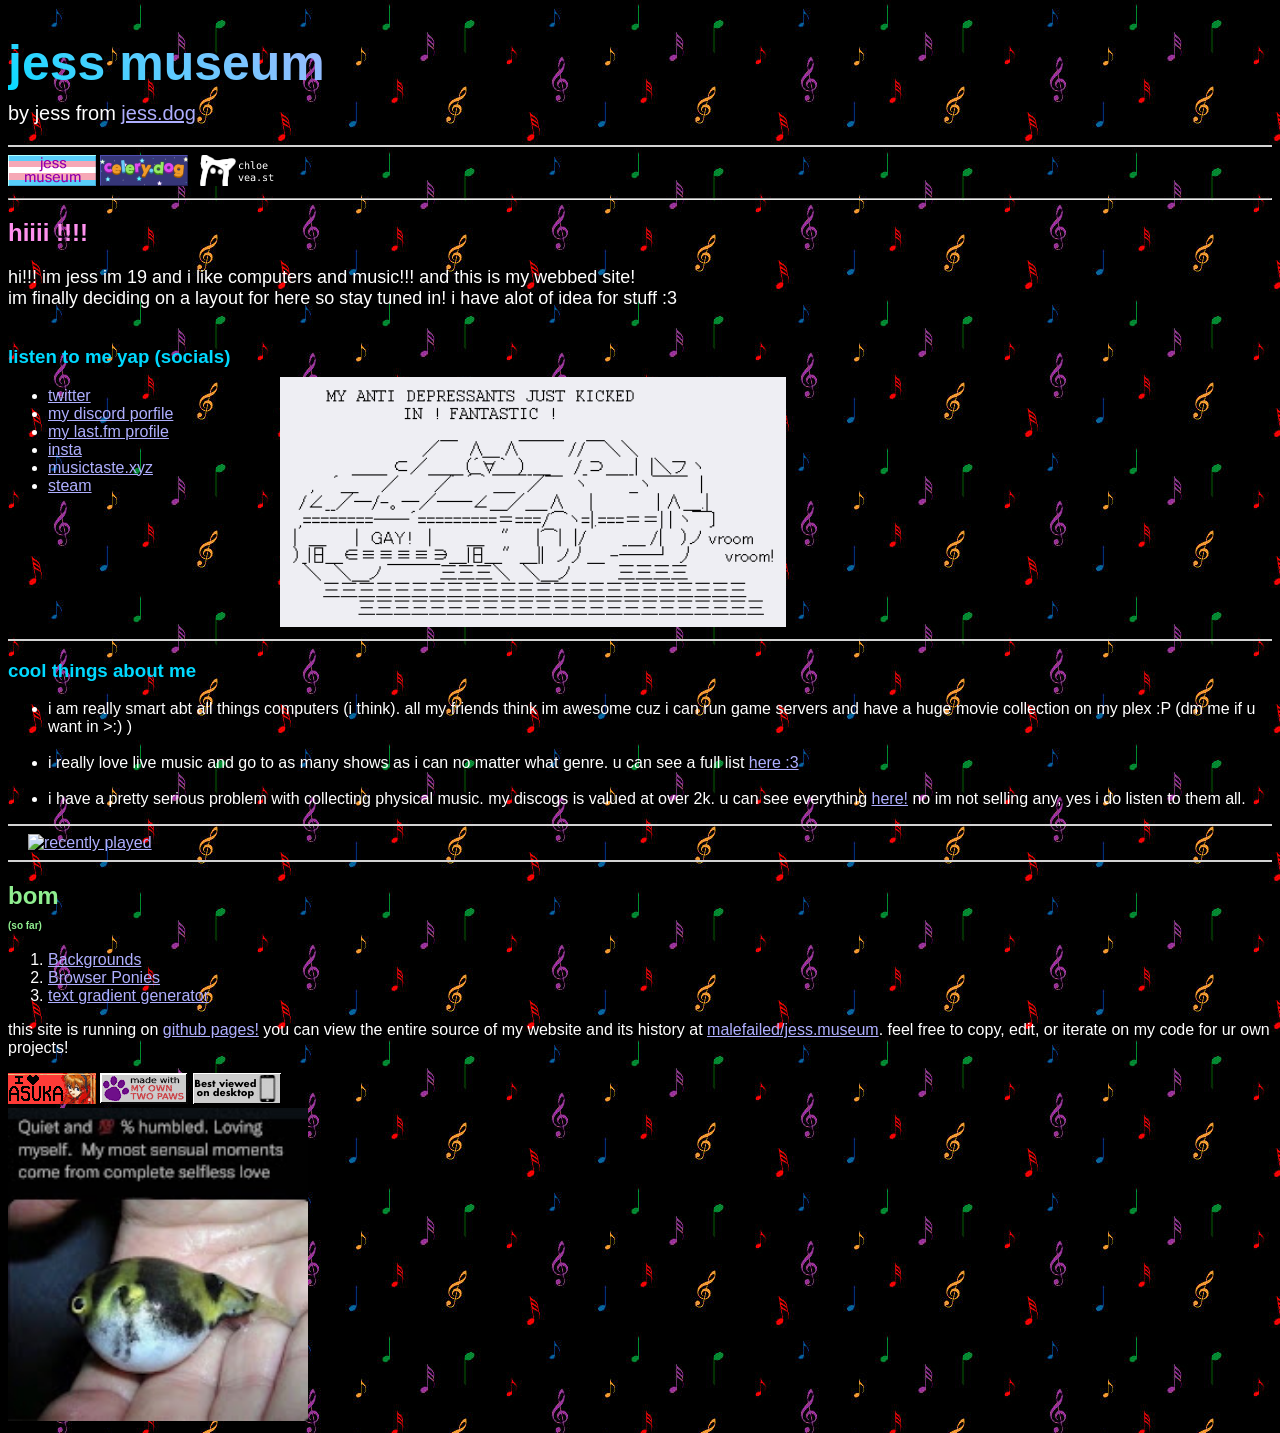
==== index.html @ 676ac577 "added 88x31 buttons and hit counter and increment button" ====
<!DOCTYPE html>
<html lang="en">

<head>
    <meta charset="UTF-8">
    <meta name="viewport" content="width=device-width, initial-scale=1.0">
    <title>jess museum</title>
    <script type="text/javascript" src="https://panzi.github.io/Browser-Ponies/basecfg.js"
        id="browser-ponies-config"></script>
    <script type="text/javascript" src="https://panzi.github.io/Browser-Ponies/browserponies.js"
        id="browser-ponies-script"></script>
    <script
        type="text/javascript">/* <![CDATA[ */ (function (cfg) { BrowserPonies.setBaseUrl(cfg.baseurl); BrowserPonies.loadConfig(BrowserPoniesBaseConfig); BrowserPonies.loadConfig(cfg); })({ "baseurl": "https://panzi.github.io/Browser-Ponies/", "fadeDuration": 500, "volume": 1, "fps": 25, "speed": 3, "audioEnabled": false, "showFps": false, "showLoadProgress": true, "speakProbability": 0.1, "spawn": { "applejack": 1, "fluttershy": 1, "pinkie pie": 1, "rainbow dash": 1, "rarity": 1, "twilight sparkle": 1 }, "autostart": true }); /* ]]> */</script>

<body>
    <div>
        <h1 class="text-gradient" style="margin-bottom: -10px;">jess museum</h1>
        <p style="font-size: 20px;">by jess from <a href="https://jess.dog">jess.dog</a></p>

    </div>
    <hr style="border: 1px solid lightgrey;">
    <div class="88x31">
        <a href="index.html"><img src="assets/88x31/jessbutton.gif"></a>
        <a href="https://celery.dog"><img src="assets/88x31/shitebutton.gif"></a>
        <a href="https://vea.st"><img src="assets/88x31/chloge.png"></a>
        <iframe src="//incr.easrng.net/badge?key=jessdog" style="background: url(//incr.easrng.net/bg.gif)"
                title="increment badge" width="88" height="31" frameborder="0"></iframe>
        <script type="text/javascript" src="https://counter.websiteout.com/js/2/0/0/0"></script>
    </div>
    <hr style="border: 1px sold lightgrey:">
    <div>
        <h2>hiiii !!!!</h2>
        <p style="font-size: 18px;">
            hi!!! im jess im 19 and i like computers and music!!! and this is my webbed site!<br>
            im finally deciding on a layout for here so stay tuned in! i have alot of idea for stuff :3
        </p>
        <div style="display: flex;">
            <div>
                <h3>
                    listen to me yap (socials)
                </h3>
                <ul>
                    <li><a href="https://twitter.com/malefailed">twitter</a></li>
                    <li><a href="https://discordapp.com/users/963942632696971307">my discord porfile</a></li>
                    <li><a href="https://www.last.fm/user/malefailed">my last.fm profile</a></li>
                    <li><a href="https://www.instagram.com/iamgoated14/">insta</a></li>
                    <li><a href="https://www.musictaste.xyz/malefailed">musictaste.xyz</a></li>
                    <li><a href="https://steamcommunity.com/id/malefailed/">steam</a></li>

                </ul>
            </div>
            <div style="margin-left: 50px; width: 40%; margin-top: 50px;">
                <img src="assets/images/antidepressants.png" width="100%">
            </div>
        </div>
        <hr style="border: 1px solid lightgrey;">
        <h3>
            cool things about me
        </h3>
        <p style="max-width: 600px;">
        <ul>
            <li>i am really smart abt all things computers (i think). all my friends think im awesome cuz i can run game
                servers and have a huge movie collection on my plex :P (dm me if u want in >:) )</li>
            <br>
            <li>i really love live music and go to as many shows as i can no matter what genre. u can see a full list <a
                    href="concerts.txt">here :3</a></li>
            <br>
            <li>i have a pretty serious problem with collecting physical music. my discogs is valued at over 2k. u can
                see
                everything <a href="https://www.discogs.com/user/malefailed/collection">here!</a> no im not selling any,
                yes
                i do listen to them all.</li>
        </ul>
        </p>
    </div>
    <hr style="border: 1px solid lightgrey;">
    <div style="max-height: 333px; display: flex;">
        <div style="margin-right: 20px;">
            <script id="cid0020000437915890981" data-cfasync="false" async src="//st.chatango.com/js/gz/emb.js"
                style="width: 100%;height: 100%;">{ "handle": "jessdog", "arch": "js", "styles": { "a": "0084EF", "b": 100, "c": "FFFFFF", "d": "FFFFFF", "k": "0084EF", "l": "0084EF", "m": "0084EF", "n": "FFFFFF", "p": "10", "q": "0084EF", "r": 100, "fwtickm": 1 } }</script>
        </div>
        <div><a href="https://www.last.fm/user/malefailed"><img
                    src="https://lastfm-recently-played.vercel.app/api?user=malefailed" alt="recently played"></a>
        </div>


    </div>
    <hr style="border: 1px solid lightgrey;">
    <div>
        <h2 style="color:lightgreen">bom <p style="font-size: 10px;">(so far)</p>
        </h2>
        <ol>
            <li><a href="https://bettysgraphics.neocities.org/backgrounds">Backgrounds</a></li>
            <li><a href="https://panzi.github.io/Browser-Ponies/">Browser Ponies</a></li>
            <li><a href="https://colorffy.com/text-gradient-generator">text gradient generator</a></li>
        </ol>
        <p>
            this site is running on <a href="https://pages.github.com">github pages!</a> you can view the entire source
            of my website and its history at <a
                href="https://github.com/malefailed/jess.museum">malefailed/jess.museum</a>. feel free to copy, edit, or
            iterate on my code for ur own projects!
        </p>
    </div>
    <div>
        <img src="assets/88x31/asukabutton.gif">
        <img src="assets/88x31/myown2paws.png">
        <img src="assets/88x31/desktop.gif">
    </div>
    <img width="300px" src="/assets/images/fishe.jpg">
</body>
<style>
    body {
        font-family: Arial, Helvetica, sans-serif;
        background-image: url(assets/backgrounds/music\ notes.jpg);
        color: white;
    }

    h1 {
        text-align: left;
        font-size: 50px;
    }

    h2 {
        color: #ff91ef;
    }

    h3 {
        color: #00d9ff;
    }

    a {
        color: rgb(175, 175, 255);
        text-decoration: underline;


    }

    /* text gradient generated from https://colorffy.com/text-gradient-generator */

    /* Modern CSS (Progressive Enhancement) */
    .text-gradient {
        /* Default: sRGB interpolation */
        --_space: ;

        background-image: linear-gradient(45deg var(--_space),
                #00d9ff,
                #ff91ef 59%,
                #fff 100%);
        background-clip: text;
        color: transparent;
        -webkit-background-clip: text;
        -webkit-text-fill-color: transparent;
    }

    /* Modern: OKLCH interpolation */
    @supports (background-image: linear-gradient(in oklch, #000, #fff)) {
        .text-gradient {
            --_space: in oklch;
        }
    }
</style>

</html>
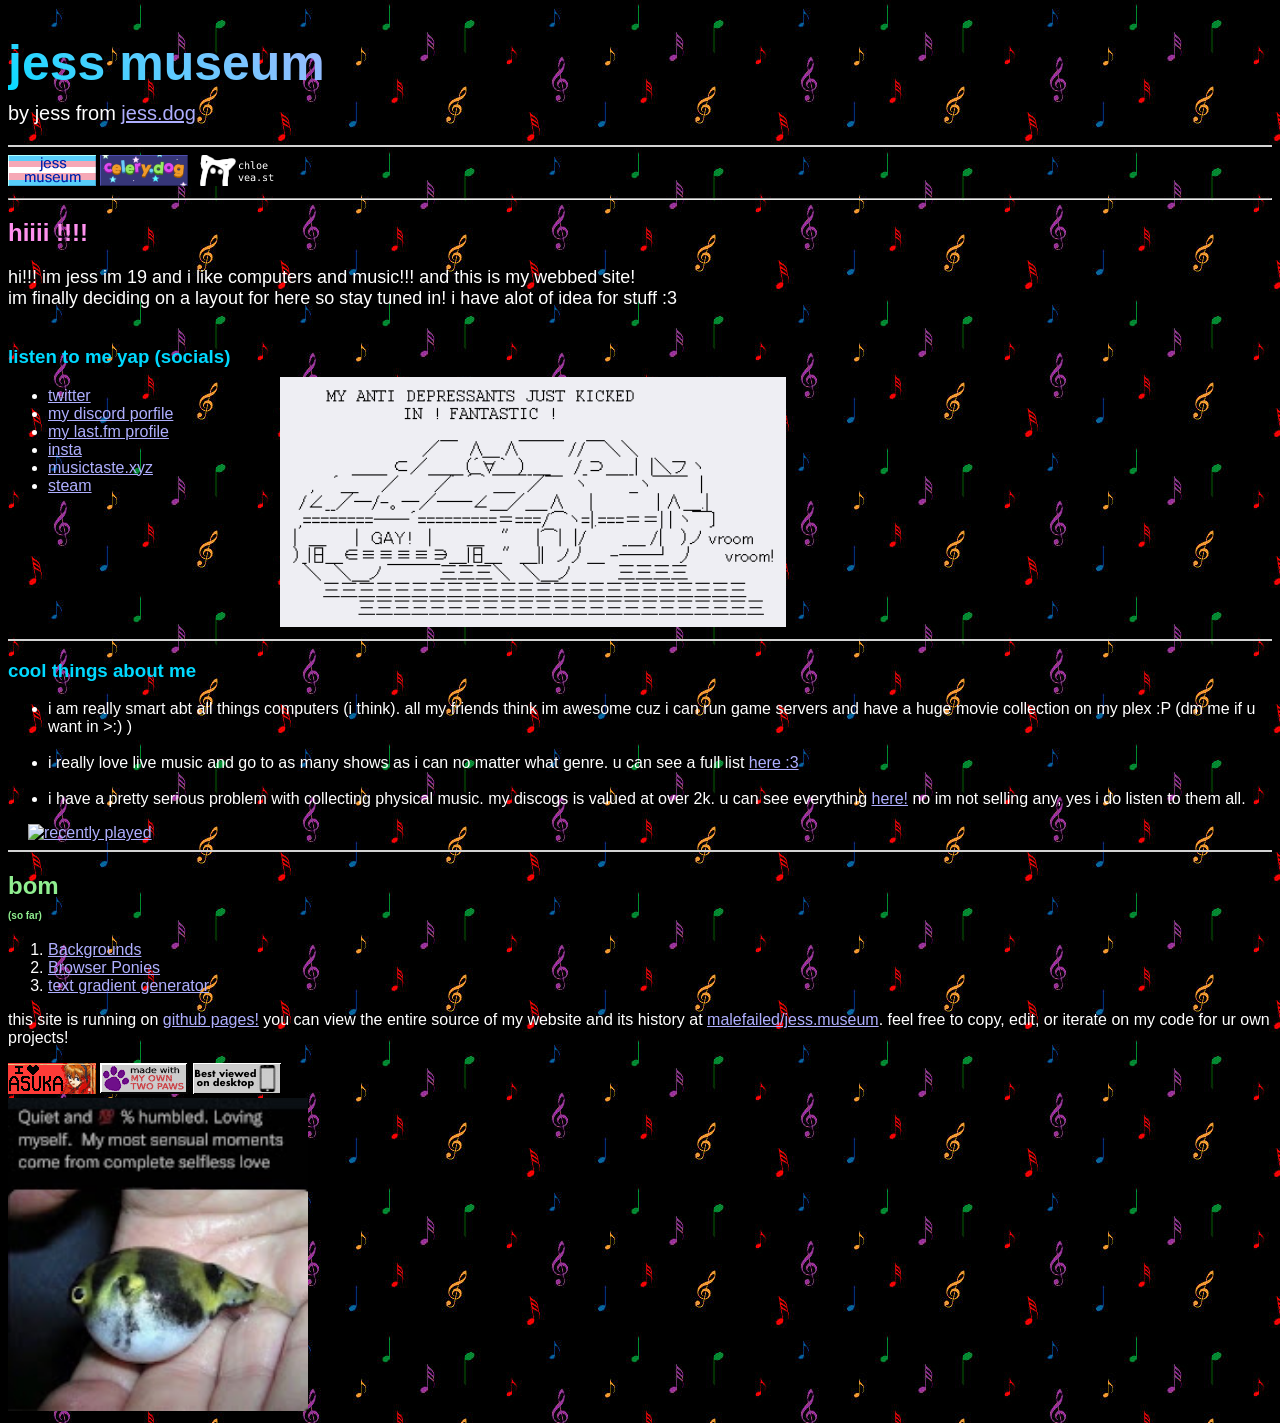
==== commit dcad6616: "coolshit and stuffs" ====
--- a/index.html
+++ b/index.html
@@ -73,7 +73,6 @@
         </ul>
         </p>
     </div>
-    <hr style="border: 1px solid lightgrey;">
     <div style="max-height: 333px; display: flex;">
         <div style="margin-right: 20px;">
             <script id="cid0020000437915890981" data-cfasync="false" async src="//st.chatango.com/js/gz/emb.js"
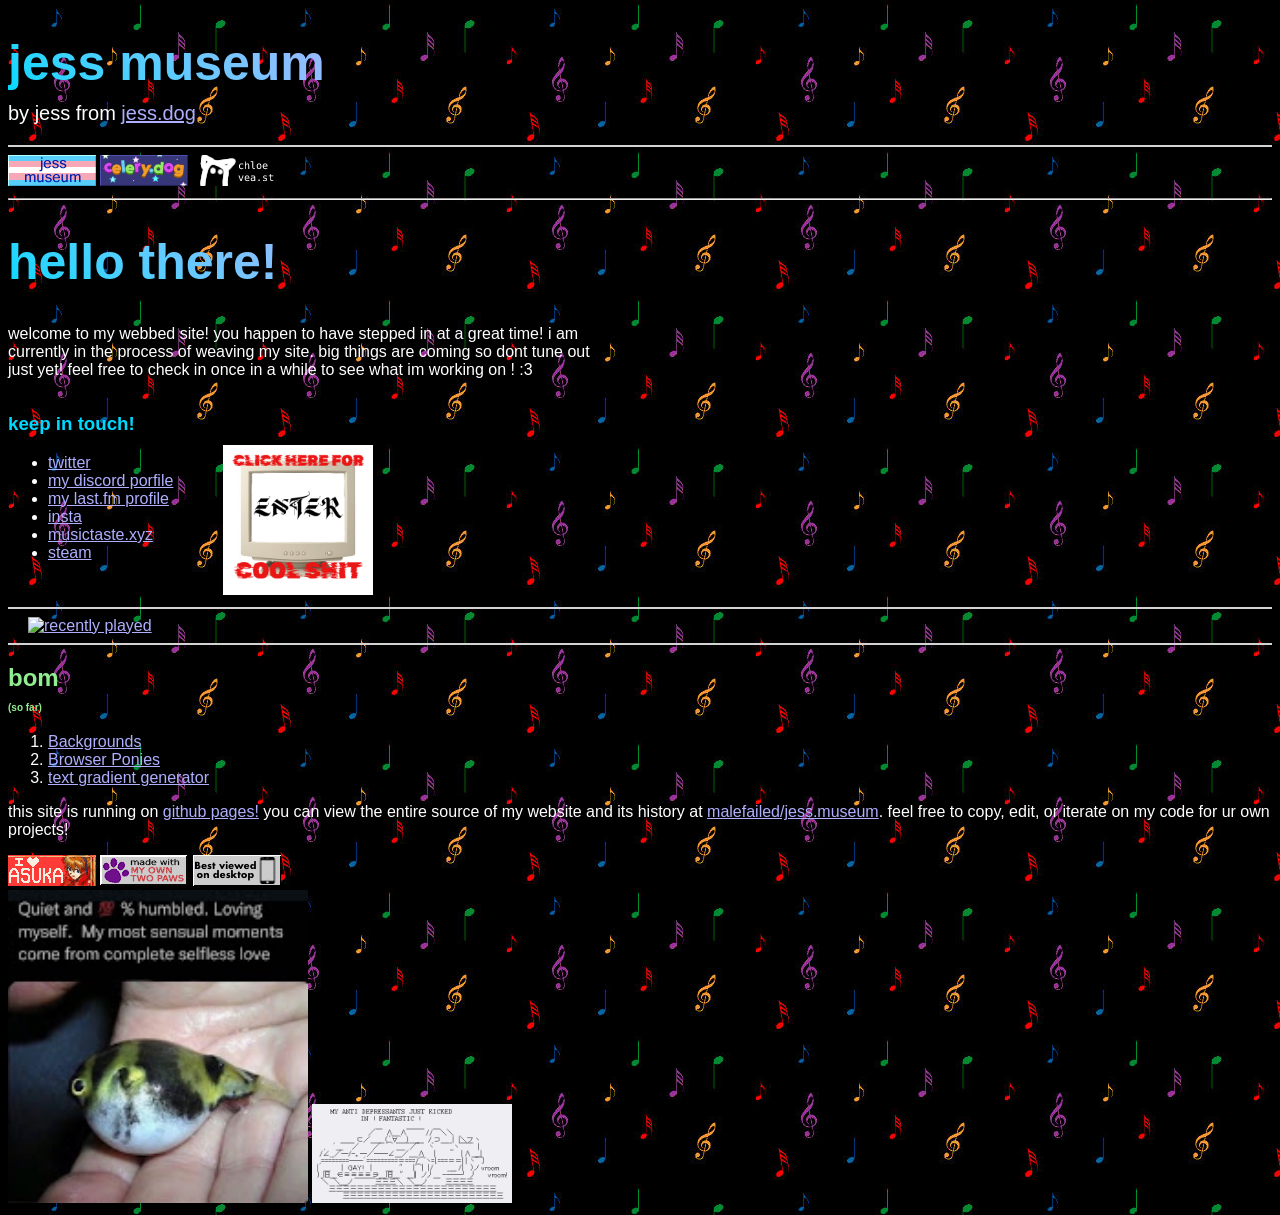
==== commit 802e64d4: "is this going to commit properly" ====
--- a/index.html
+++ b/index.html
@@ -11,7 +11,7 @@
         id="browser-ponies-script"></script>
     <script
         type="text/javascript">/* <![CDATA[ */ (function (cfg) { BrowserPonies.setBaseUrl(cfg.baseurl); BrowserPonies.loadConfig(BrowserPoniesBaseConfig); BrowserPonies.loadConfig(cfg); })({ "baseurl": "https://panzi.github.io/Browser-Ponies/", "fadeDuration": 500, "volume": 1, "fps": 25, "speed": 3, "audioEnabled": false, "showFps": false, "showLoadProgress": true, "speakProbability": 0.1, "spawn": { "applejack": 1, "fluttershy": 1, "pinkie pie": 1, "rainbow dash": 1, "rarity": 1, "twilight sparkle": 1 }, "autostart": true }); /* ]]> */</script>
-
+</head>
 <body>
     <div>
         <h1 class="text-gradient" style="margin-bottom: -10px;">jess museum</h1>
@@ -27,17 +27,18 @@
                 title="increment badge" width="88" height="31" frameborder="0"></iframe>
         <script type="text/javascript" src="https://counter.websiteout.com/js/2/0/0/0"></script>
     </div>
-    <hr style="border: 1px sold lightgrey:">
+    <hr style="border: 1px sold lightgrey;">
     <div>
-        <h2>hiiii !!!!</h2>
-        <p style="font-size: 18px;">
-            hi!!! im jess im 19 and i like computers and music!!! and this is my webbed site!<br>
-            im finally deciding on a layout for here so stay tuned in! i have alot of idea for stuff :3
+        <h1 class="text-gradient">
+            hello there!
+        </h1>
+        <p style="max-width: 600px;">
+        welcome to my webbed site!   you happen to have stepped in at a great time! i am currently in the process of weaving my site. big things are coming so dont tune out just yet! feel free to check in once in a while to see what im working on ! :3
         </p>
         <div style="display: flex;">
             <div>
                 <h3>
-                    listen to me yap (socials)
+                    keep in touch!
                 </h3>
                 <ul>
                     <li><a href="https://twitter.com/malefailed">twitter</a></li>
@@ -50,28 +51,10 @@
                 </ul>
             </div>
             <div style="margin-left: 50px; width: 40%; margin-top: 50px;">
-                <img src="assets/images/antidepressants.png" width="100%">
+                <a href="coolshit.html"><img src="/assets/images/coolshit.png" width="150px"></a>
             </div>
         </div>
         <hr style="border: 1px solid lightgrey;">
-        <h3>
-            cool things about me
-        </h3>
-        <p style="max-width: 600px;">
-        <ul>
-            <li>i am really smart abt all things computers (i think). all my friends think im awesome cuz i can run game
-                servers and have a huge movie collection on my plex :P (dm me if u want in >:) )</li>
-            <br>
-            <li>i really love live music and go to as many shows as i can no matter what genre. u can see a full list <a
-                    href="concerts.txt">here :3</a></li>
-            <br>
-            <li>i have a pretty serious problem with collecting physical music. my discogs is valued at over 2k. u can
-                see
-                everything <a href="https://www.discogs.com/user/malefailed/collection">here!</a> no im not selling any,
-                yes
-                i do listen to them all.</li>
-        </ul>
-        </p>
     </div>
     <div style="max-height: 333px; display: flex;">
         <div style="margin-right: 20px;">
@@ -106,6 +89,7 @@
         <img src="assets/88x31/desktop.gif">
     </div>
     <img width="300px" src="/assets/images/fishe.jpg">
+    <img src="assets/images/antidepressants.png" width="200px">
 </body>
 <style>
     body {
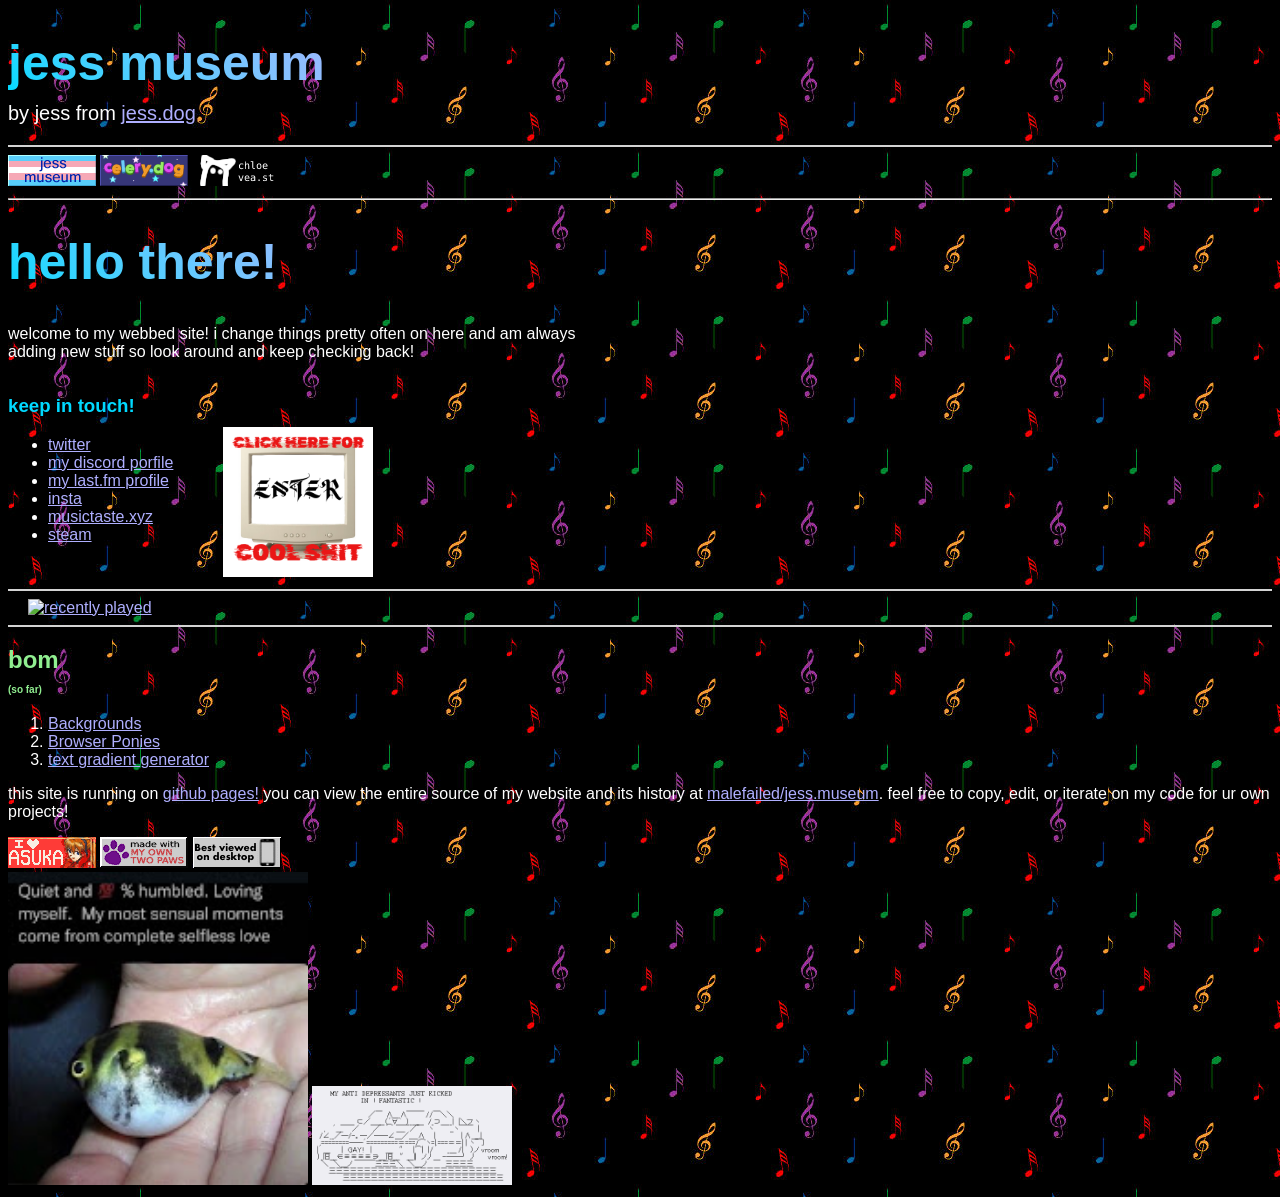
==== commit 2b5f25a8: "Update index.html" ====
--- a/index.html
+++ b/index.html
@@ -33,7 +33,7 @@
             hello there!
         </h1>
         <p style="max-width: 600px;">
-        welcome to my webbed site!   you happen to have stepped in at a great time! i am currently in the process of weaving my site. big things are coming so dont tune out just yet! feel free to check in once in a while to see what im working on ! :3
+        welcome to my webbed site! i change things pretty often on here and am always adding new stuff so look around and keep checking back!
         </p>
         <div style="display: flex;">
             <div>
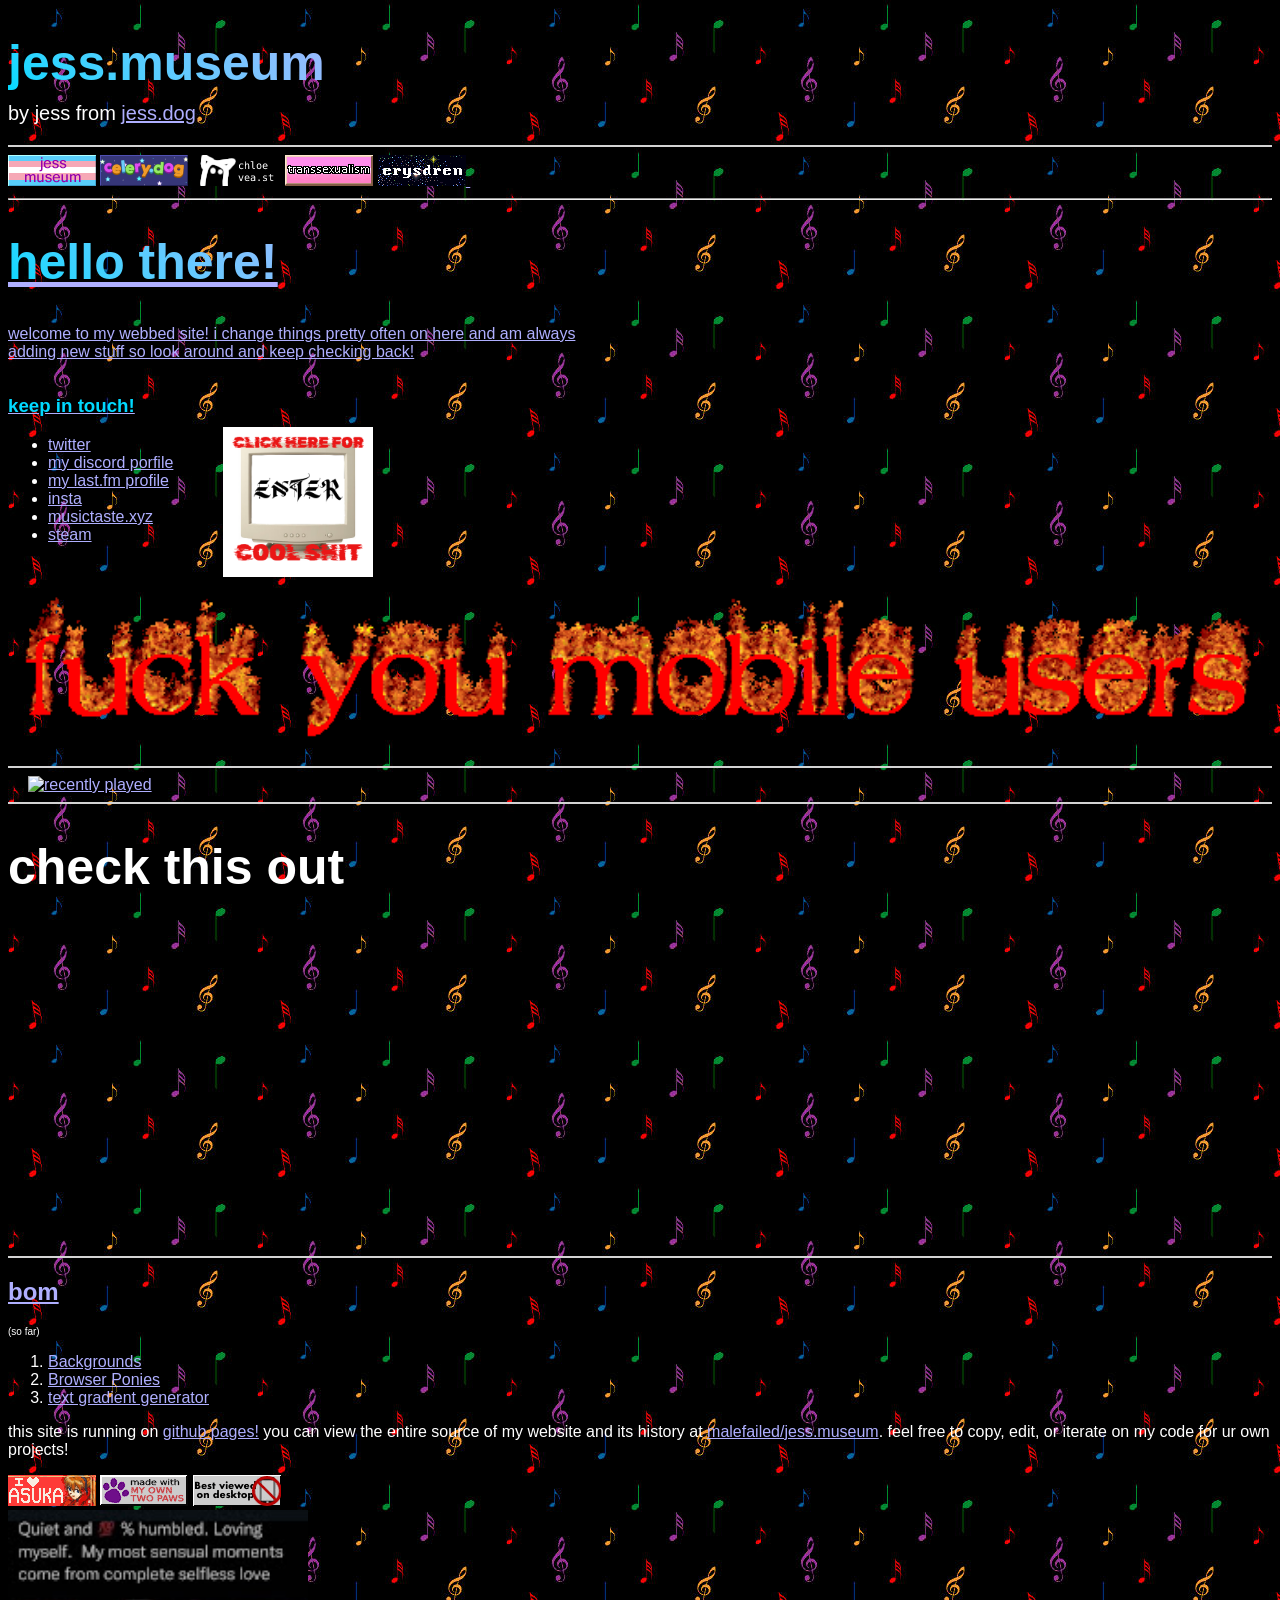
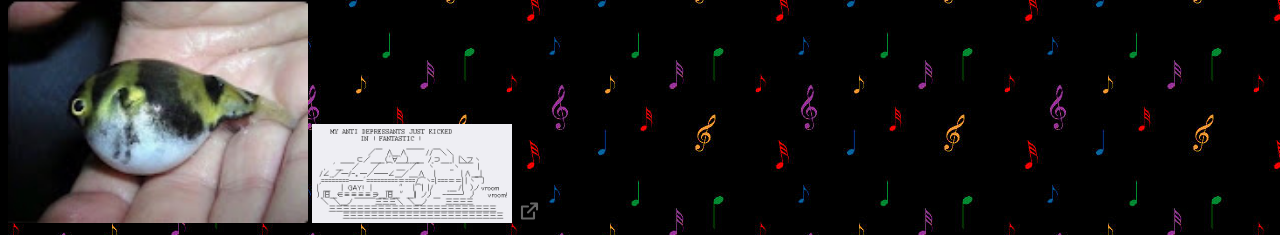
==== commit 0ccc6b2b: "add more" ====
--- a/index.html
+++ b/index.html
@@ -12,9 +12,12 @@
     <script
         type="text/javascript">/* <![CDATA[ */ (function (cfg) { BrowserPonies.setBaseUrl(cfg.baseurl); BrowserPonies.loadConfig(BrowserPoniesBaseConfig); BrowserPonies.loadConfig(cfg); })({ "baseurl": "https://panzi.github.io/Browser-Ponies/", "fadeDuration": 500, "volume": 1, "fps": 25, "speed": 3, "audioEnabled": false, "showFps": false, "showLoadProgress": true, "speakProbability": 0.1, "spawn": { "applejack": 1, "fluttershy": 1, "pinkie pie": 1, "rainbow dash": 1, "rarity": 1, "twilight sparkle": 1 }, "autostart": true }); /* ]]> */</script>
 </head>
+
 <body>
     <div>
-        <h1 class="text-gradient" style="margin-bottom: -10px;">jess museum</h1>
+        <a style="text-decoration: none;" href="https://jess.museum">
+            <h1 class="text-gradient" style="margin-bottom: -10px;">jess.museum</h1>
+        </a>
         <p style="font-size: 20px;">by jess from <a href="https://jess.dog">jess.dog</a></p>
 
     </div>
@@ -23,9 +26,12 @@
         <a href="index.html"><img src="assets/88x31/jessbutton.gif"></a>
         <a href="https://celery.dog"><img src="assets/88x31/shitebutton.gif"></a>
         <a href="https://vea.st"><img src="assets/88x31/chloge.png"></a>
+        <a href="https://www.shittykickflips.moe/"><img src="assets/88x31/rhymebutton.gif"></a>
+        <a href="https://erysdren.me/"><img src="assets/88x31/erysdren_88x31.png"</a>
         <iframe src="//incr.easrng.net/badge?key=jessdog" style="background: url(//incr.easrng.net/bg.gif)"
-                title="increment badge" width="88" height="31" frameborder="0"></iframe>
+            title="increment badge" width="88" height="31" frameborder="0"></iframe>
         <script type="text/javascript" src="https://counter.websiteout.com/js/2/0/0/0"></script>
+        
     </div>
     <hr style="border: 1px sold lightgrey;">
     <div>
@@ -33,7 +39,8 @@
             hello there!
         </h1>
         <p style="max-width: 600px;">
-        welcome to my webbed site! i change things pretty often on here and am always adding new stuff so look around and keep checking back!
+            welcome to my webbed site! i change things pretty often on here and am always adding new stuff so look
+            around and keep checking back!
         </p>
         <div style="display: flex;">
             <div>
@@ -54,6 +61,7 @@
                 <a href="coolshit.html"><img src="/assets/images/coolshit.png" width="150px"></a>
             </div>
         </div>
+        <img width="100%" src="/assets/images/fuckyou.gif">
         <hr style="border: 1px solid lightgrey;">
     </div>
     <div style="max-height: 333px; display: flex;">
@@ -64,12 +72,17 @@
         <div><a href="https://www.last.fm/user/malefailed"><img
                     src="https://lastfm-recently-played.vercel.app/api?user=malefailed" alt="recently played"></a>
         </div>
-
-
     </div>
-    <hr style="border: 1px solid lightgrey;">
+    <hr style="border: 1px solid lightgrey">
+    <div class="">
+    <h1>check this out</h1>
+    <iframe width="560" height="315" src="https://www.youtube.com/embed/UhYk45MOGRU?si=ptXj_jJoaDcqpz0S&amp;start=16"
+        title="YouTube video player" frameborder="0"
+        allow="accelerometer; autoplay; clipboard-write; encrypted-media; gyroscope; picture-in-picture; web-share"
+        referrerpolicy="strict-origin-when-cross-origin" allowfullscreen></iframe>
+        <hr style="border: 1px solid lightgrey;">
     <div>
-        <h2 style="color:lightgreen">bom <p style="font-size: 10px;">(so far)</p>
+        <h2 style="color:lightgreen"><a href="https://en.wikipedia.org/wiki/Bill_of_materials">bom</a></h2><p style="font-size: 10px;">(so far)</p>
         </h2>
         <ol>
             <li><a href="https://bettysgraphics.neocities.org/backgrounds">Backgrounds</a></li>
@@ -142,5 +155,7 @@
         }
     }
 </style>
+<!--https://ux.stackexchange.com/a/136689-->
+<svg width="24px" height="24px" viewBox="0 0 24 24" style="cursor:pointer"><g stroke-width="2.1" stroke="#666" fill="none" stroke-linecap="round" stroke-linejoin="round"><polyline points="17 13.5 17 19.5 5 19.5 5 7.5 11 7.5"></polyline><path d="M14,4.5 L20,4.5 L20,10.5 M20,4.5 L11,13.5"></path></g></svg>
 
 </html>
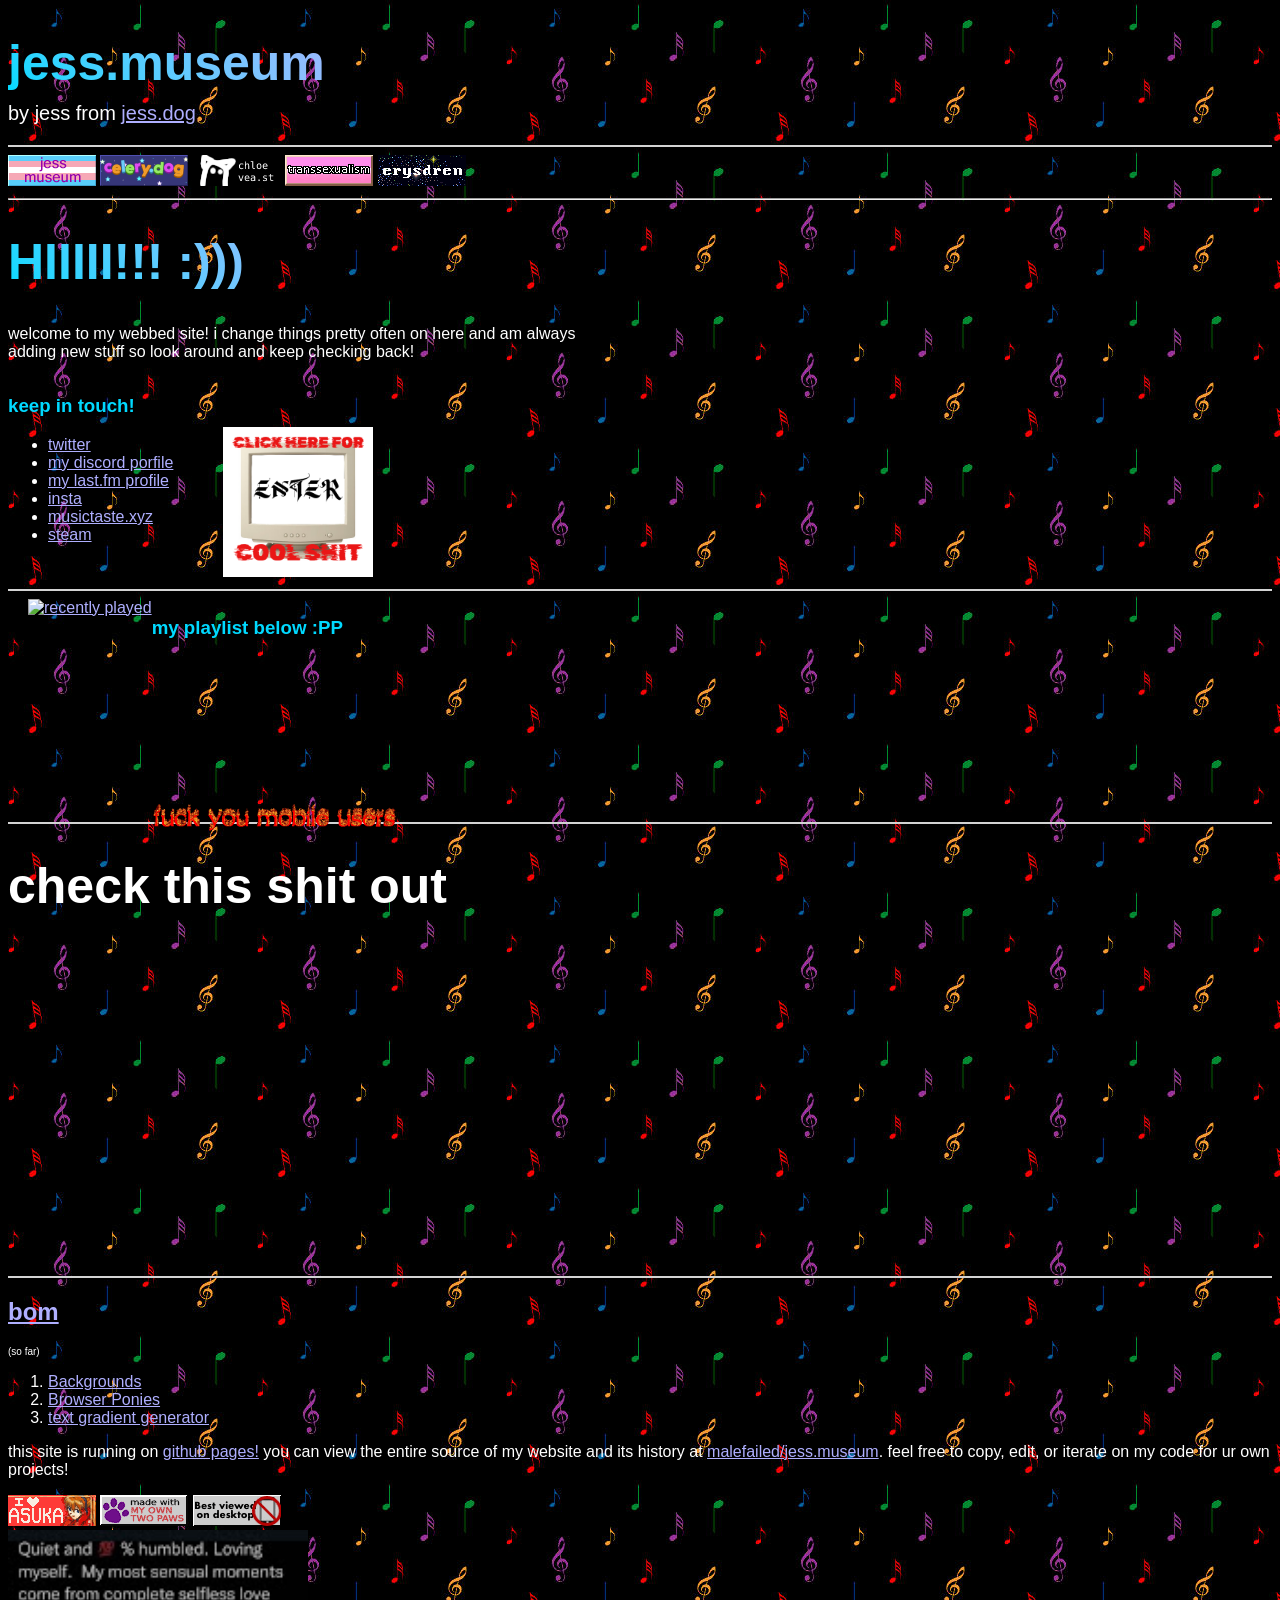
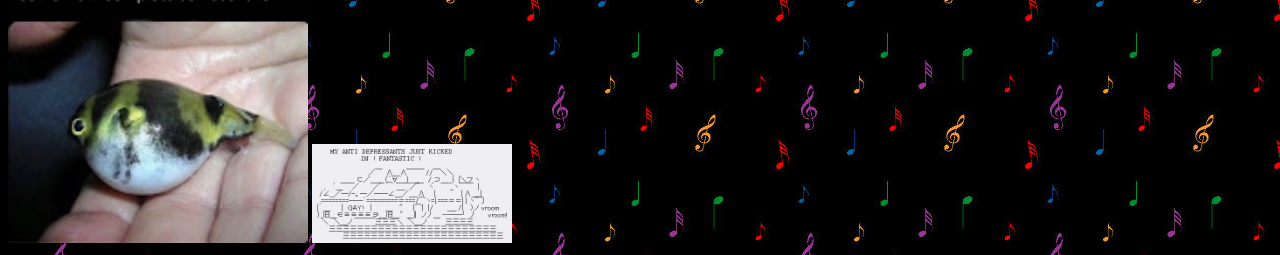
==== commit ed406f79: "fixed some things" ====
--- a/index.html
+++ b/index.html
@@ -16,7 +16,9 @@
 <body>
     <div>
         <a style="text-decoration: none;" href="https://jess.museum">
-            <h1 class="text-gradient" style="margin-bottom: -10px;">jess.museum</h1>
+            <h1 class="text-gradient" style="margin-bottom: -10px;">
+                jess.museum
+            </h1>
         </a>
         <p style="font-size: 20px;">by jess from <a href="https://jess.dog">jess.dog</a></p>
 
@@ -27,16 +29,16 @@
         <a href="https://celery.dog"><img src="assets/88x31/shitebutton.gif"></a>
         <a href="https://vea.st"><img src="assets/88x31/chloge.png"></a>
         <a href="https://www.shittykickflips.moe/"><img src="assets/88x31/rhymebutton.gif"></a>
-        <a href="https://erysdren.me/"><img src="assets/88x31/erysdren_88x31.png"</a>
+        <a href="https://erysdren.me/"><img src="assets/88x31/erysdren_88x31.png"></a>
         <iframe src="//incr.easrng.net/badge?key=jessdog" style="background: url(//incr.easrng.net/bg.gif)"
             title="increment badge" width="88" height="31" frameborder="0"></iframe>
         <script type="text/javascript" src="https://counter.websiteout.com/js/2/0/0/0"></script>
-        
+
     </div>
     <hr style="border: 1px sold lightgrey;">
     <div>
         <h1 class="text-gradient">
-            hello there!
+            HIIIII!!! :)))
         </h1>
         <p style="max-width: 600px;">
             welcome to my webbed site! i change things pretty often on here and am always adding new stuff so look
@@ -51,7 +53,7 @@
                     <li><a href="https://twitter.com/malefailed">twitter</a></li>
                     <li><a href="https://discordapp.com/users/963942632696971307">my discord porfile</a></li>
                     <li><a href="https://www.last.fm/user/malefailed">my last.fm profile</a></li>
-                    <li><a href="https://www.instagram.com/iamgoated14/">insta</a></li>
+                    <li><a href="https://www.instagram.com/adaptationwindow/">insta</a></li>
                     <li><a href="https://www.musictaste.xyz/malefailed">musictaste.xyz</a></li>
                     <li><a href="https://steamcommunity.com/id/malefailed/">steam</a></li>
 
@@ -61,7 +63,7 @@
                 <a href="coolshit.html"><img src="/assets/images/coolshit.png" width="150px"></a>
             </div>
         </div>
-        <img width="100%" src="/assets/images/fuckyou.gif">
+
         <hr style="border: 1px solid lightgrey;">
     </div>
     <div style="max-height: 333px; display: flex;">
@@ -72,37 +74,53 @@
         <div><a href="https://www.last.fm/user/malefailed"><img
                     src="https://lastfm-recently-played.vercel.app/api?user=malefailed" alt="recently played"></a>
         </div>
-    </div>
+        <div width="200px">
+            <h3>my playlist below :PP</h3>
+            <iframe data-testid="embed-iframe" style="border-radius:12px"
+                src="https://open.spotify.com/embed/playlist/4uLxwGuSyujNhObRhc3nZx?utm_source=generator&theme=0&si=20d56600637d4d53"
+                width="100%" height="152" frameBorder="0" allowfullscreen=""
+                allow="autoplay; clipboard-write; encrypted-media; fullscreen; picture-in-picture"
+                loading="lazy"></iframe>
+        </div>
+    </div>
+
     <hr style="border: 1px solid lightgrey">
-    <div class="">
-    <h1>check this out</h1>
-    <iframe width="560" height="315" src="https://www.youtube.com/embed/UhYk45MOGRU?si=ptXj_jJoaDcqpz0S&amp;start=16"
-        title="YouTube video player" frameborder="0"
-        allow="accelerometer; autoplay; clipboard-write; encrypted-media; gyroscope; picture-in-picture; web-share"
-        referrerpolicy="strict-origin-when-cross-origin" allowfullscreen></iframe>
+    <div>
+        <h1 class="rainbow-text">check this shit out</h1>
+        <iframe width="560" height="315"
+            src="https://www.youtube.com/embed/UhYk45MOGRU?si=ptXj_jJoaDcqpz0S&amp;start=16"
+            title="YouTube video player" frameborder="0"
+            allow="accelerometer; autoplay; clipboard-write; encrypted-media; gyroscope; picture-in-picture; web-share"
+            referrerpolicy="strict-origin-when-cross-origin" allowfullscreen></iframe>
         <hr style="border: 1px solid lightgrey;">
-    <div>
-        <h2 style="color:lightgreen"><a href="https://en.wikipedia.org/wiki/Bill_of_materials">bom</a></h2><p style="font-size: 10px;">(so far)</p>
-        </h2>
-        <ol>
-            <li><a href="https://bettysgraphics.neocities.org/backgrounds">Backgrounds</a></li>
-            <li><a href="https://panzi.github.io/Browser-Ponies/">Browser Ponies</a></li>
-            <li><a href="https://colorffy.com/text-gradient-generator">text gradient generator</a></li>
-        </ol>
-        <p>
-            this site is running on <a href="https://pages.github.com">github pages!</a> you can view the entire source
-            of my website and its history at <a
-                href="https://github.com/malefailed/jess.museum">malefailed/jess.museum</a>. feel free to copy, edit, or
-            iterate on my code for ur own projects!
-        </p>
-    </div>
-    <div>
-        <img src="assets/88x31/asukabutton.gif">
-        <img src="assets/88x31/myown2paws.png">
-        <img src="assets/88x31/desktop.gif">
-    </div>
-    <img width="300px" src="/assets/images/fishe.jpg">
-    <img src="assets/images/antidepressants.png" width="200px">
+        <div>
+            <h2 style="color:lightgreen"><a href="https://en.wikipedia.org/wiki/Bill_of_materials">bom</a></h2>
+            <p style="font-size: 10px;">(so far)</p>
+            </h2>
+            <ol>
+                <li><a href="https://bettysgraphics.neocities.org/backgrounds">Backgrounds</a></li>
+                <li><a href="https://panzi.github.io/Browser-Ponies/">Browser Ponies</a></li>
+                <li><a href="https://colorffy.com/text-gradient-generator">text gradient generator</a></li>
+            </ol>
+            <p>
+                this site is running on <a href="https://pages.github.com">github pages!</a> you can view the entire
+                source
+                of my website and its history at <a
+                    href="https://github.com/malefailed/jess.museum">malefailed/jess.museum</a>. feel free to copy,
+                edit, or
+                iterate on my code for ur own projects!
+            </p>
+        </div>
+        <div>
+            <img src="assets/88x31/asukabutton.gif">
+            <img src="assets/88x31/myown2paws.png">
+            <img src="assets/88x31/desktop.gif">
+        </div>
+        <img width="300px" src="/assets/images/fishe.jpg">
+        <img src="assets/images/antidepressants.png" width="200px">
+        <div style="position:absolute; left: 150px; top:800px;">
+            <img width="250px" src="/assets/images/fuckyou.gif">
+        </div>
 </body>
 <style>
     body {
@@ -129,6 +147,48 @@
         text-decoration: underline;
 
 
+    }
+
+    .rainbow-text {
+        animation: rainbow 6s linear 0s infinite;
+    }
+
+    @keyframes rainbow {
+        from {
+            color: #6666ff;
+        }
+
+        10% {
+            color: #0099ff;
+        }
+
+        50% {
+            color: #00ff00;
+        }
+
+        75% {
+            color: #ff3399;
+        }
+
+        100% {
+            color: #6666ff;
+        }
+    }
+
+    /*
+Source - https://stackoverflow.com/a/16344389
+Posted by Mr. Alien, modified by community. See post 'Timeline' for change history
+Retrieved 2026-07-10, License - CC BY-SA 4.0
+*/
+
+    .blink_me {
+        animation: blinker 1s linear infinite;
+    }
+
+    @keyframes blinker {
+        50% {
+            opacity: 0;
+        }
     }
 
     /* text gradient generated from https://colorffy.com/text-gradient-generator */
@@ -155,7 +215,6 @@
         }
     }
 </style>
-<!--https://ux.stackexchange.com/a/136689-->
-<svg width="24px" height="24px" viewBox="0 0 24 24" style="cursor:pointer"><g stroke-width="2.1" stroke="#666" fill="none" stroke-linecap="round" stroke-linejoin="round"><polyline points="17 13.5 17 19.5 5 19.5 5 7.5 11 7.5"></polyline><path d="M14,4.5 L20,4.5 L20,10.5 M20,4.5 L11,13.5"></path></g></svg>
+
 
 </html>
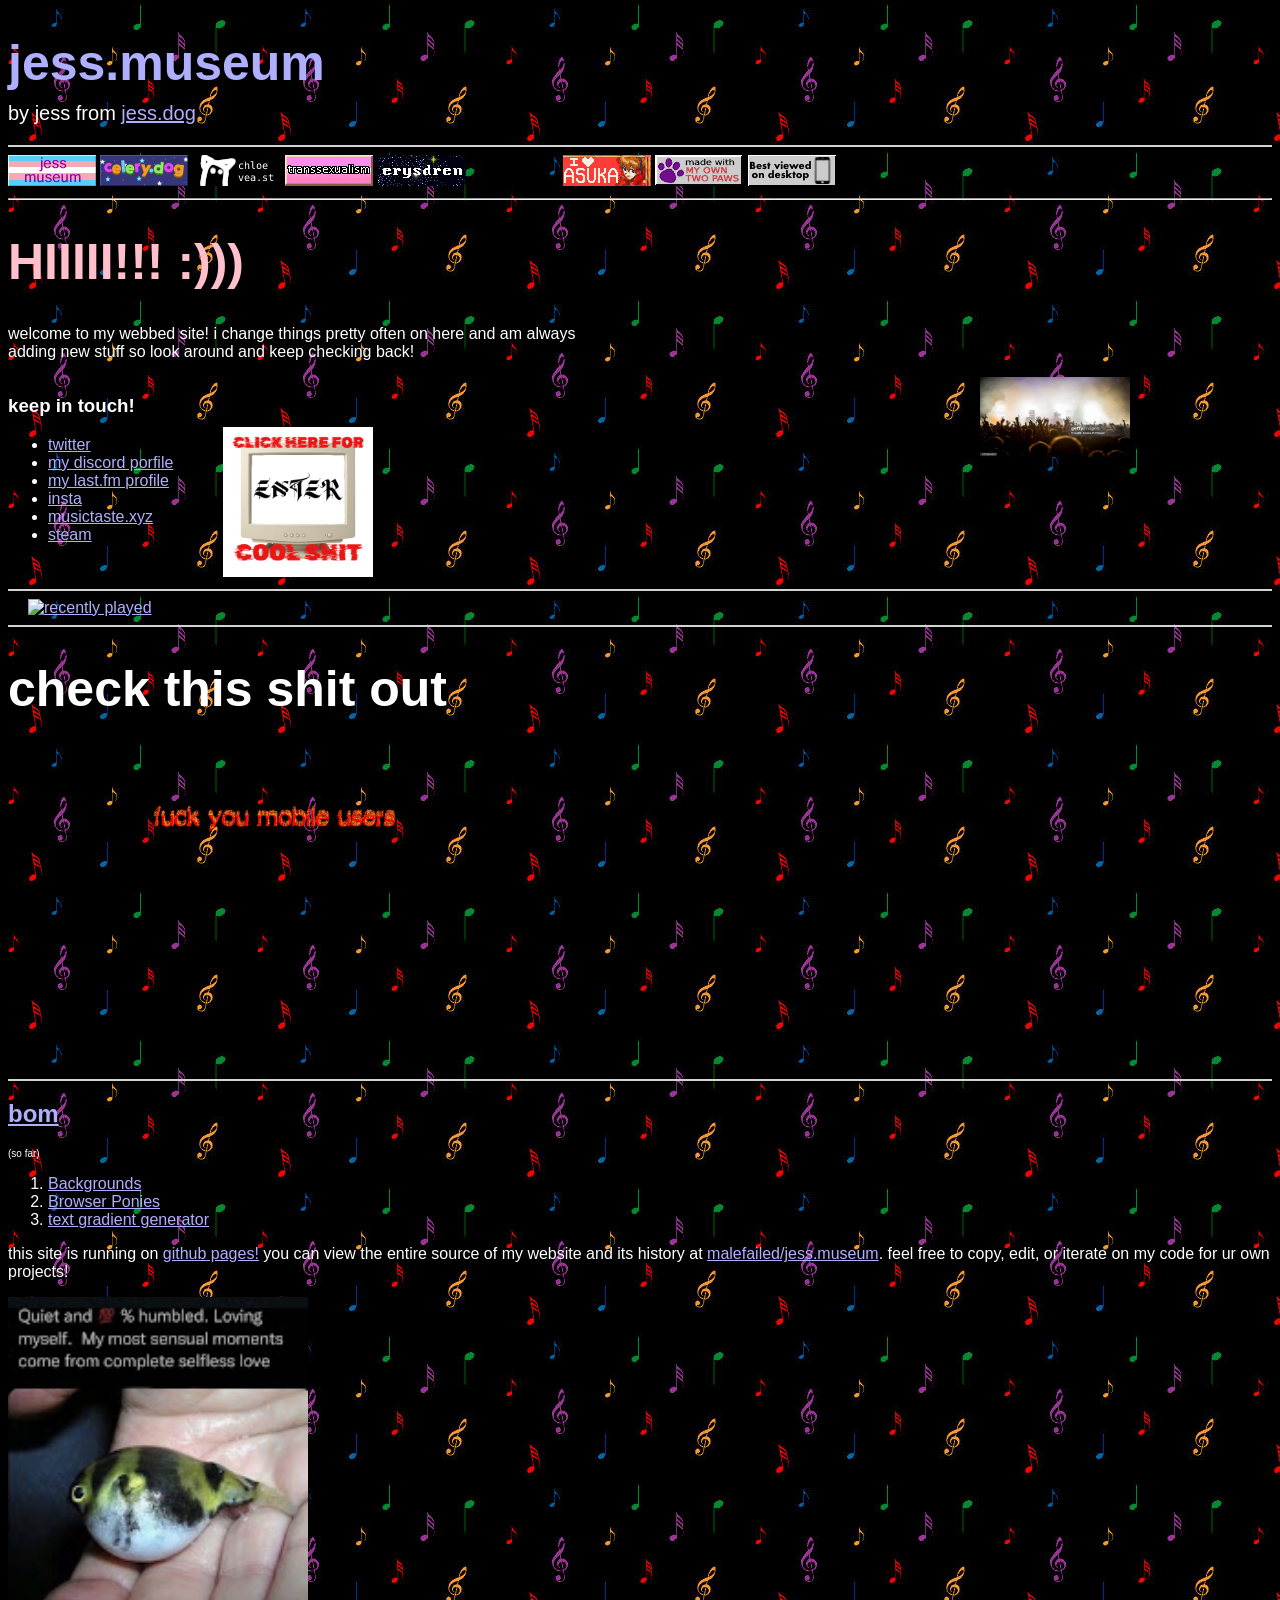
==== commit 3a4e7508: "concerts list link + colors + moved things" ====
--- a/index.html
+++ b/index.html
@@ -16,7 +16,7 @@
 <body>
     <div>
         <a style="text-decoration: none;" href="https://jess.museum">
-            <h1 class="text-gradient" style="margin-bottom: -10px;">
+            <h1 style="margin-bottom: -10px;">
                 jess.museum
             </h1>
         </a>
@@ -33,11 +33,14 @@
         <iframe src="//incr.easrng.net/badge?key=jessdog" style="background: url(//incr.easrng.net/bg.gif)"
             title="increment badge" width="88" height="31" frameborder="0"></iframe>
         <script type="text/javascript" src="https://counter.websiteout.com/js/2/0/0/0"></script>
+                    <img src="assets/88x31/asukabutton.gif">
+            <img src="assets/88x31/myown2paws.png">
+            <img src="assets/88x31/desktop.gif">
 
     </div>
     <hr style="border: 1px sold lightgrey;">
     <div>
-        <h1 class="text-gradient">
+        <h1 style="color: pink;">
             HIIIII!!! :)))
         </h1>
         <p style="max-width: 600px;">
@@ -62,6 +65,9 @@
             <div style="margin-left: 50px; width: 40%; margin-top: 50px;">
                 <a href="coolshit.html"><img src="/assets/images/coolshit.png" width="150px"></a>
             </div>
+            <div style="position: absolute; right: 150px; top: 300pxpx; z-index: 99;">
+                <a href="concerts.txt"><img width="150px" height="80px" src="assets/images/concert.png"></a>
+            </div>
         </div>
 
         <hr style="border: 1px solid lightgrey;">
@@ -74,16 +80,7 @@
         <div><a href="https://www.last.fm/user/malefailed"><img
                     src="https://lastfm-recently-played.vercel.app/api?user=malefailed" alt="recently played"></a>
         </div>
-        <div width="200px">
-            <h3>my playlist below :PP</h3>
-            <iframe data-testid="embed-iframe" style="border-radius:12px"
-                src="https://open.spotify.com/embed/playlist/4uLxwGuSyujNhObRhc3nZx?utm_source=generator&theme=0&si=20d56600637d4d53"
-                width="100%" height="152" frameBorder="0" allowfullscreen=""
-                allow="autoplay; clipboard-write; encrypted-media; fullscreen; picture-in-picture"
-                loading="lazy"></iframe>
-        </div>
-    </div>
-
+    </div>
     <hr style="border: 1px solid lightgrey">
     <div>
         <h1 class="rainbow-text">check this shit out</h1>
@@ -112,15 +109,12 @@
             </p>
         </div>
         <div>
-            <img src="assets/88x31/asukabutton.gif">
-            <img src="assets/88x31/myown2paws.png">
-            <img src="assets/88x31/desktop.gif">
         </div>
         <img width="300px" src="/assets/images/fishe.jpg">
-        <img src="assets/images/antidepressants.png" width="200px">
         <div style="position:absolute; left: 150px; top:800px;">
             <img width="250px" src="/assets/images/fuckyou.gif">
         </div>
+    </div>
 </body>
 <style>
     body {
@@ -139,7 +133,7 @@
     }
 
     h3 {
-        color: #00d9ff;
+        color: ;
     }
 
     a {
